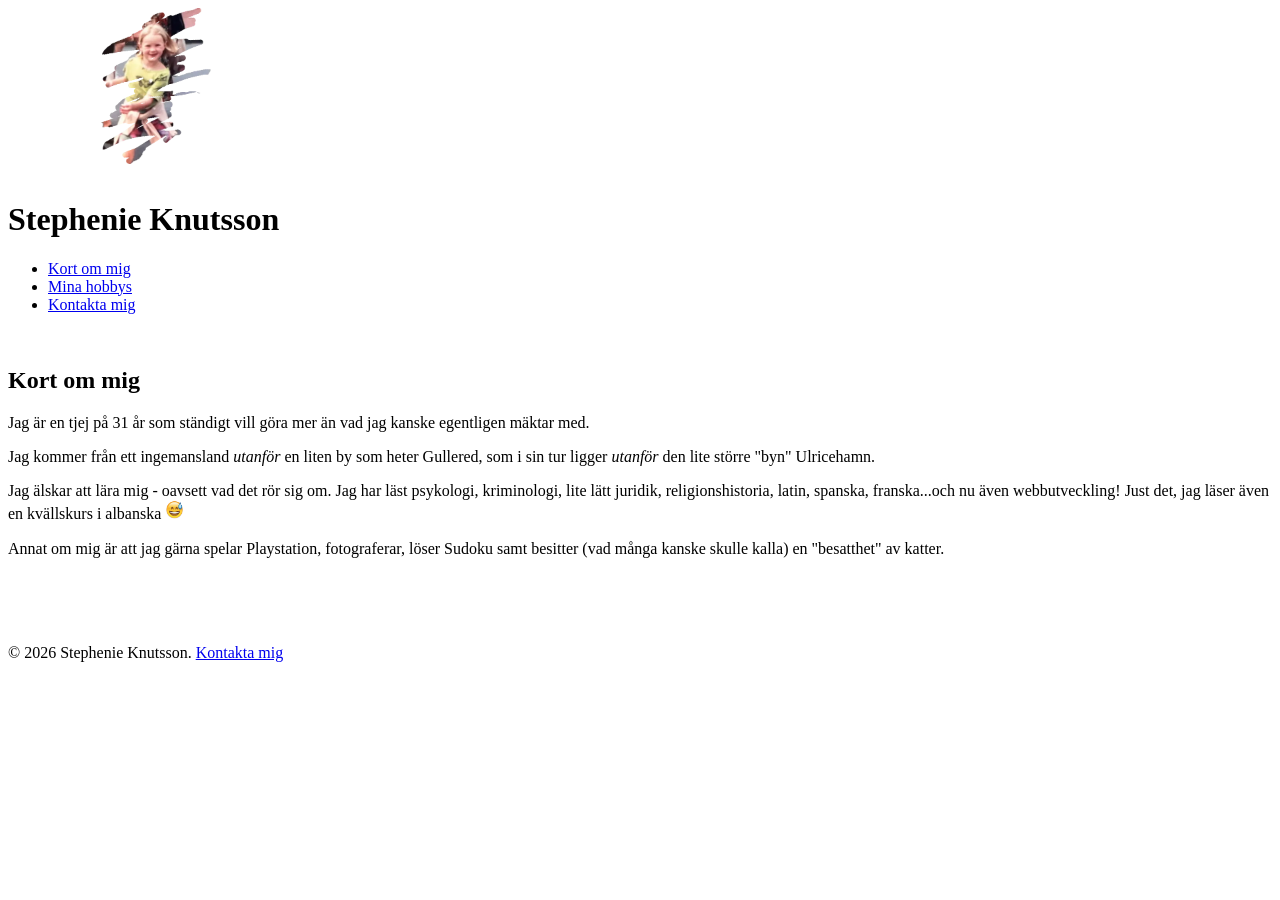
==== index.html @ d214079e "Initial commit - webbplatsen från Laboration 1" ====
<!DOCTYPE html>
<html lang="sv">

<head>
    <meta charset="UTF-8">
    <meta name="viewport" content="width=device-width, initial-scale=1.0">
    <title>Stephenie Knutsson</title>
</head>

<!--BODY INKAPSULERAR ALLT SOM FINNS PÅ SIDAN-->
    <body>

        <header>
            <img src="images/jag.webp" alt="En framskrapad ögonblicksbild på Stephenie, fem år gammal" width="500">
            <h1>Stephenie Knutsson</h1>
            <nav>
                <ul>
                    <li><a href="index.html">Kort om mig</a></li>
                    <li><a href="hobby.html">Mina hobbys</a></li>
                    <li><a href="kontakt.html">Kontakta mig</a></li>
                </ul>
            </nav>
            <br>
        </header>

        <!--HUVUDINNEHÅLL-->
        <main>
            <h2>Kort om mig</h2>
                <p>Jag är en tjej på 31 år som ständigt vill
                    göra mer än vad jag kanske egentligen mäktar med.
                </p>
                <p>Jag kommer från ett ingemansland <em>utanför</em> 
                    en liten by som heter Gullered, som i sin tur ligger 
                    <em>utanför</em> den lite större "byn" Ulricehamn.
                </p>
                <p>Jag älskar att lära mig - oavsett vad det rör sig om.
                    Jag har läst psykologi, kriminologi, lite lätt juridik, religionshistoria,
                    latin, spanska, franska...och nu även webbutveckling! 
                    Just det, jag läser även en kvällskurs i albanska 
                    <img src="images/laughing_emoji.webp" alt="Flinande ansikte med svettdroppe" width="19"></p>
                    <p>Annat om mig är att jag gärna spelar Playstation, fotograferar,
                        löser Sudoku samt besitter (vad många kanske skulle kalla) en 
                        "besatthet" av katter.</p>
                <br>
                <br>
                <br>
        </main>

        <!--SIDFOT-->
        <footer>
            <p>© 2026 Stephenie Knutsson. 
                <a href="kontakt.html">Kontakta mig</a>
            </p>
        </footer>

    </body>

</html>
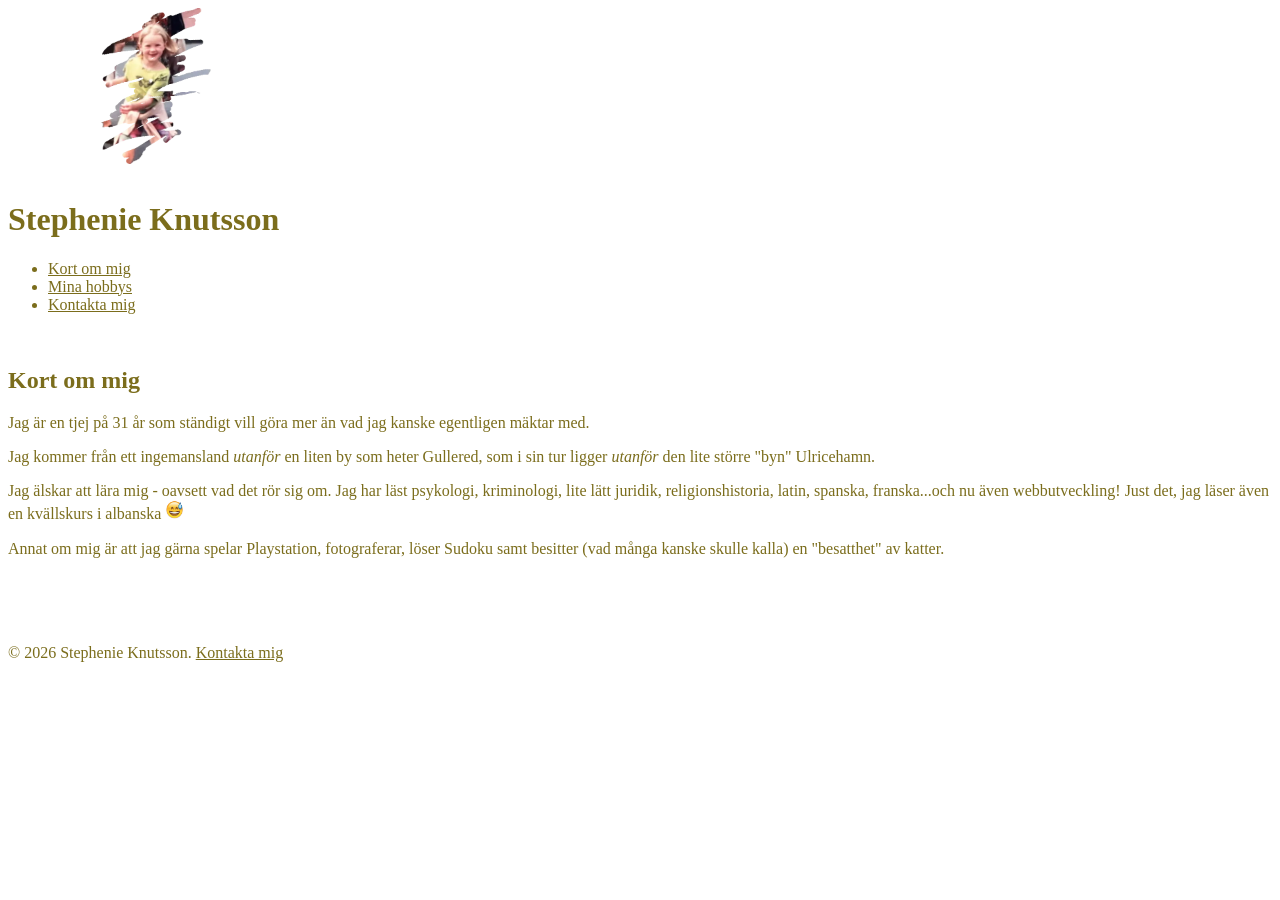
==== commit dd2995da: "Lagt till enkel css-kod med ändring av textfärg" ====
--- a/index.html
+++ b/index.html
@@ -5,6 +5,8 @@
     <meta charset="UTF-8">
     <meta name="viewport" content="width=device-width, initial-scale=1.0">
     <title>Stephenie Knutsson</title>
+    <link rel="stylesheet" href="styles.css">
+    
 </head>
 
 <!--BODY INKAPSULERAR ALLT SOM FINNS PÅ SIDAN-->
--- a/styles.css
+++ b/styles.css
@@ -0,0 +1,3 @@
+* {
+    color:rgb(123, 109, 28);
+}
